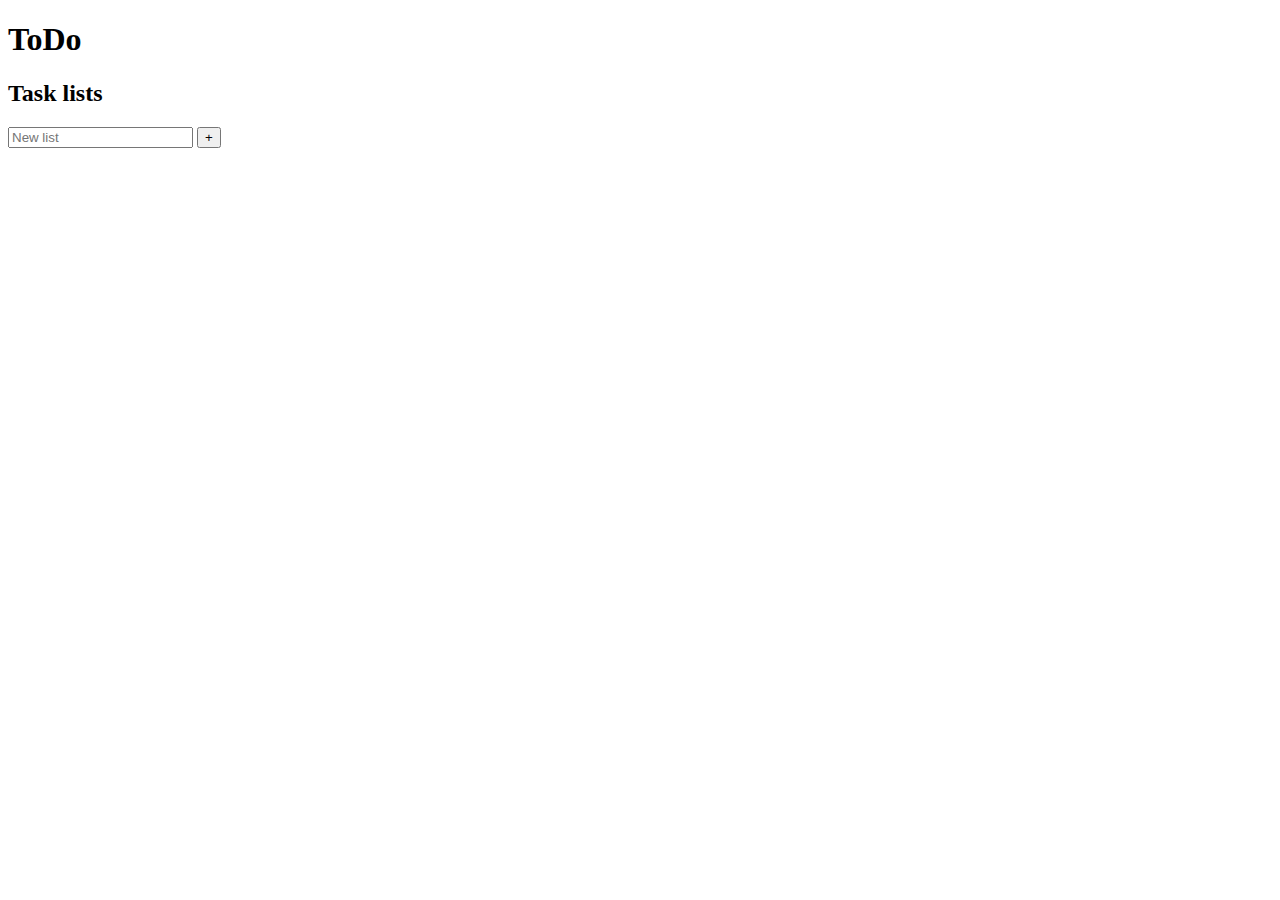
==== ToDo.html @ c07ef51b "Update ToDo.html" ====
<!DOCTYPE html>
<html lang="en">
  <head>
    <meta charset="UTF-8" />
    <meta name="viewport" content="width=device-width, initial-scale=1.0" />
    <title>ToDo App</title>
    <link rel="stylesheet" href="sheet.css" />
    <script src="ToDo.js"></script>
  </head>
  <body>
    <h1 class="title">ToDo</h1>
    <div class="all-tasks">
      <h2 class="taskTitle">Task lists</h2>
      <ul class="taskList"></ul>
      <form action="" data-new-list-form="">
        <input
          type="text"
          class="new list"
          data-new-list-input
          placeholder="New list"
          aria-label="listName"
        />
        <button class="btn list" aria-label="Create a new list">+</button>
      </form>
    </div>
    <div class="todoList"></div>
  </body>
</html>
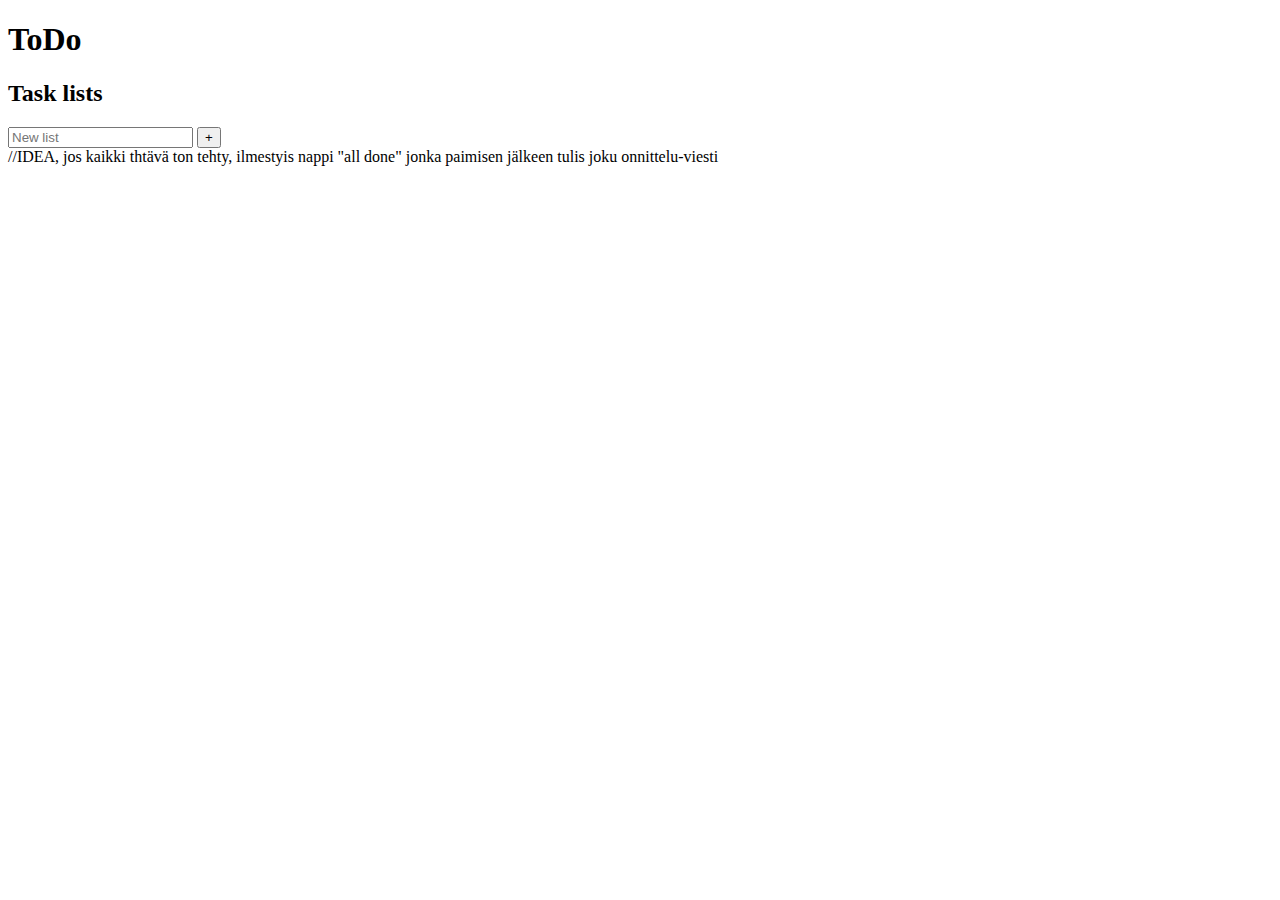
==== commit b61e4d5b: "Merge branch 'main' of https://github.com/TerhiPine/ToDoList" ====
--- a/ToDo.html
+++ b/ToDo.html
@@ -26,3 +26,6 @@
     <div class="todoList"></div>
   </body>
 </html>
+
+//IDEA, jos kaikki thtävä ton tehty, ilmestyis nappi "all done" jonka paimisen
+jälkeen tulis joku onnittelu-viesti
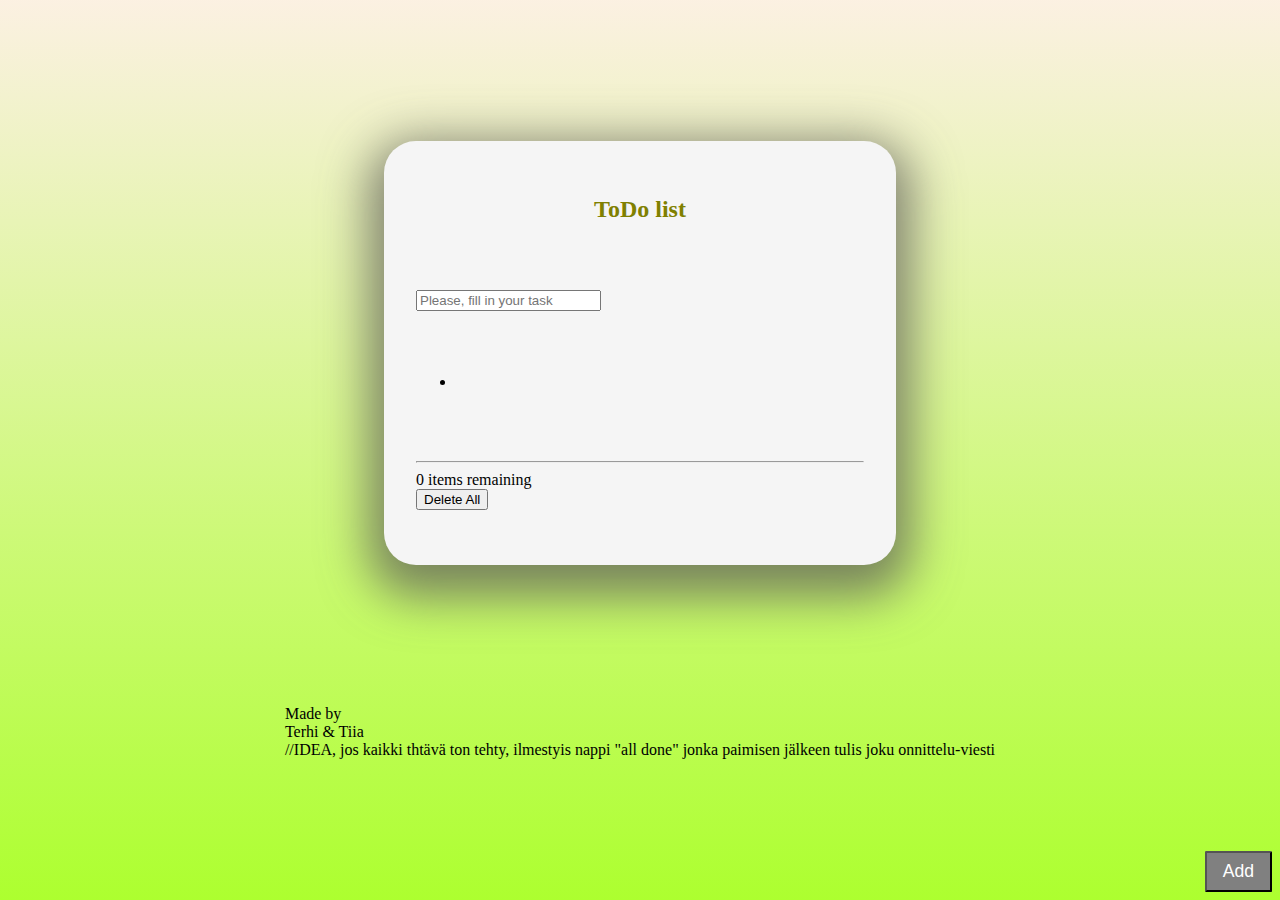
==== commit 640575d6: "Update ToDo.html" ====
--- a/ToDo.html
+++ b/ToDo.html
@@ -8,22 +8,32 @@
     <script src="ToDo.js"></script>
   </head>
   <body>
-    <h1 class="title">ToDo</h1>
-    <div class="all-tasks">
-      <h2 class="taskTitle">Task lists</h2>
-      <ul class="taskList"></ul>
-      <form action="" data-new-list-form="">
+    <section class="todo">
+      <h2>ToDo list</h2>
+      <div class="input">
         <input
           type="text"
-          class="new list"
-          data-new-list-input
-          placeholder="New list"
-          aria-label="listName"
+          class="inputField"
+          id="toDoInput"
+          placeholder="Please, fill in your task"
         />
-        <button class="btn list" aria-label="Create a new list">+</button>
-      </form>
-    </div>
-    <div class="todoList"></div>
+        <button class="btn">Add</button>
+      </div>
+      <ul class="scroll">
+        <li id="toDoList"></li>
+      </ul>
+      <div>
+        <hr class="counter" />
+        <div class="counter-container">
+          <p><span>0</span> items remaining</p>
+          <button id="deleteButton">Delete All</button>
+        </div>
+      </div>
+    </section>
+    <footer>
+      <div class="footer">
+        <p class="madeBy">Made by</p>
+        <p class="authors">Terhi & Tiia</p>
   </body>
 </html>
 
--- a/sheet.css
+++ b/sheet.css
@@ -0,0 +1,54 @@
+:root {
+    --gradient: linear-gradient(
+    180deg, 
+    rgba(250, 235, 215, 0.73) 0%,
+    #ADFF2F 100%
+    );
+}
+
+body {
+    background: var(--gradient);
+    margin: 0;
+    height: 100vh;
+    display: flex;
+    flex-direction: column;
+    justify-content: space-evenly;
+    align-items: center;
+}
+
+.btn {
+    color: white;
+    font-size: 1.1rem;
+    padding: 0.5rem 1rem;
+    border-radius: 0.1rem;
+    background-color:gray;
+    position: absolute;
+    right: 0.5rem;
+    bottom: 0.5rem;
+}
+
+h1, 
+h2,
+h3,
+p {
+    margin: 0;
+}
+
+.todo {
+    display: flex;
+    flex-direction: column;
+    justify-content: space-around;
+    border-radius: 2rem;
+    background-color: whitesmoke;
+    padding: 2rem;
+    height: 40%;
+    width: 35%;
+    box-shadow: 0 1rem 3rem 1rem rgba(90, 89, 85, 0.73);
+    max-width: 35rem;
+}
+
+h2 {
+    height: 3rem;
+    color: olive;
+    text-align: center;
+}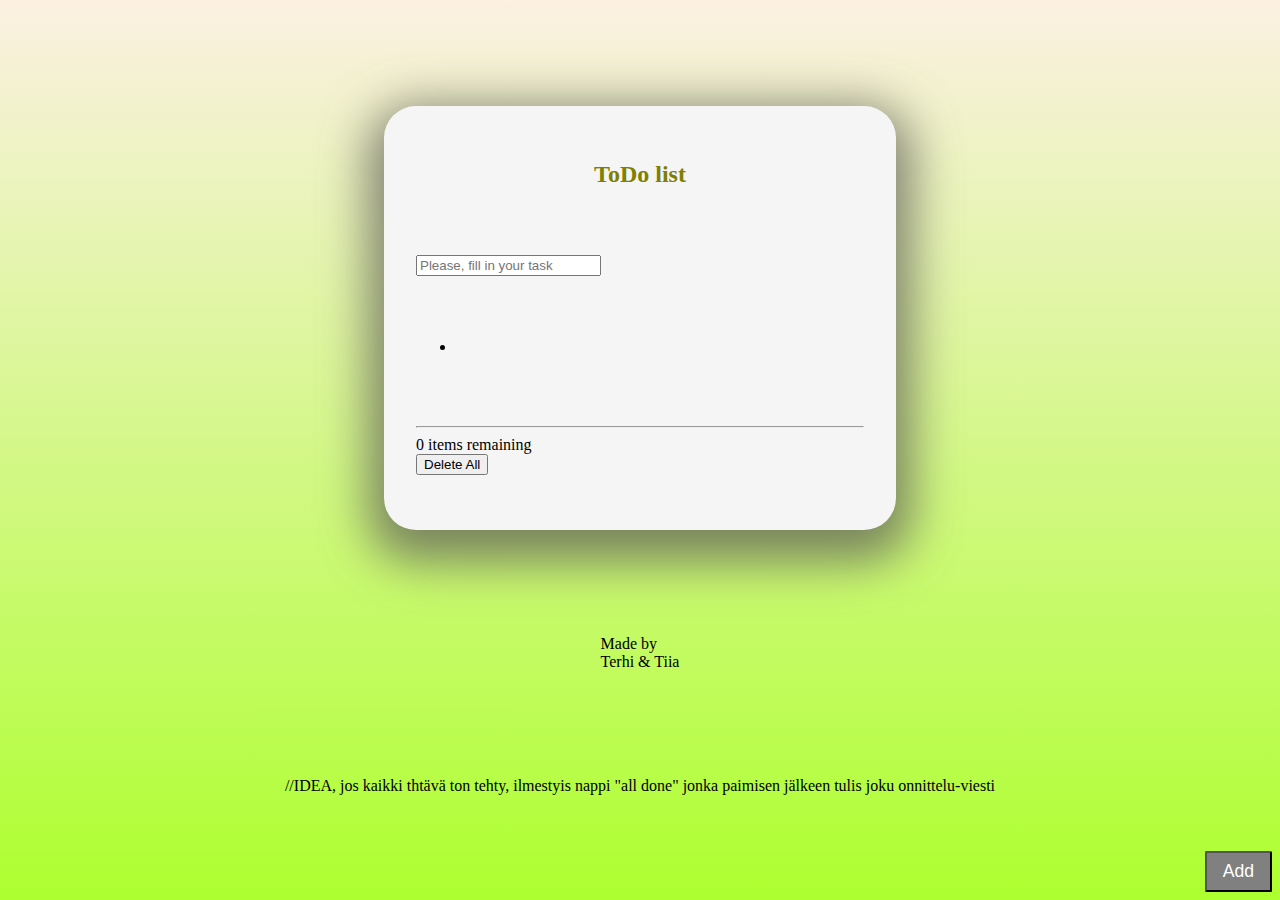
==== commit 6b098a36: "Update ToDo.html" ====
--- a/ToDo.html
+++ b/ToDo.html
@@ -34,6 +34,8 @@
       <div class="footer">
         <p class="madeBy">Made by</p>
         <p class="authors">Terhi & Tiia</p>
+      </div>
+    </footer>
   </body>
 </html>
 
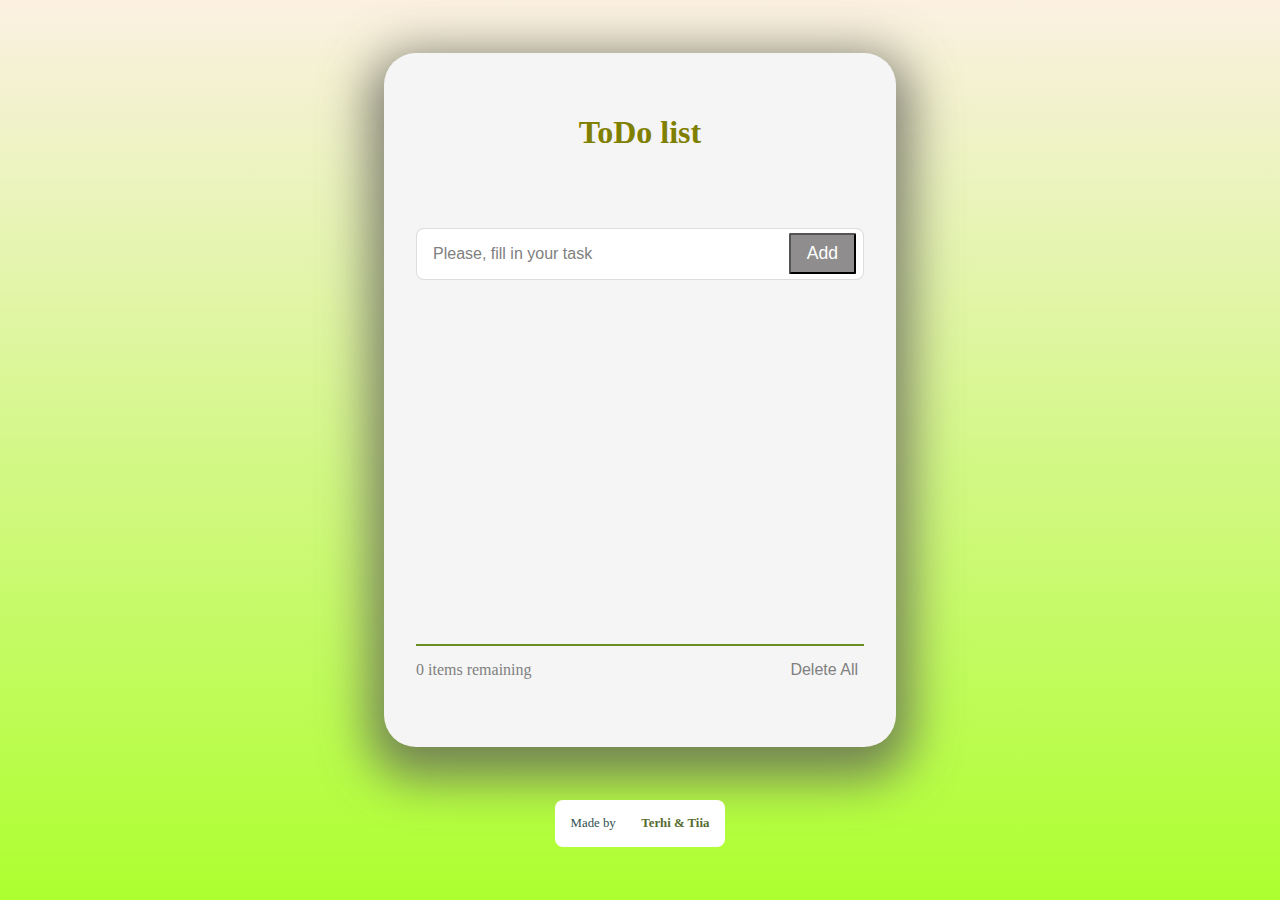
==== commit 26b248da: "Update ToDo.html" ====
--- a/ToDo.html
+++ b/ToDo.html
@@ -17,10 +17,12 @@
           id="toDoInput"
           placeholder="Please, fill in your task"
         />
+        <!-- esimerkkivideossa "input-field" ja "todoInput" -->
         <button class="btn">Add</button>
       </div>
       <ul class="scroll">
         <li id="toDoList"></li>
+        <!-- esimerkkivideossa "todoList" -->
       </ul>
       <div>
         <hr class="counter" />
@@ -33,11 +35,13 @@
     <footer>
       <div class="footer">
         <p class="madeBy">Made by</p>
+        <!-- esimerkkivideossa "made-by" -->
         <p class="authors">Terhi & Tiia</p>
+        <!-- esimerkkivideossa "author" -->
       </div>
     </footer>
   </body>
 </html>
 
-//IDEA, jos kaikki thtävä ton tehty, ilmestyis nappi "all done" jonka paimisen
-jälkeen tulis joku onnittelu-viesti
+<!-- //IDEA, jos kaikki thtävä ton tehty, ilmestyis nappi "all done" jonka paimisen
+jälkeen tulis joku onnittelu-viesti -->
--- a/sheet.css
+++ b/sheet.css
@@ -21,10 +21,10 @@
     font-size: 1.1rem;
     padding: 0.5rem 1rem;
     border-radius: 0.1rem;
-    background-color:gray;
+    background-color:rgb(143, 141, 141);
     position: absolute;
     right: 0.5rem;
-    bottom: 0.5rem;
+    bottom: 0.4rem;
 }
 
 h1, 
@@ -41,14 +41,145 @@
     border-radius: 2rem;
     background-color: whitesmoke;
     padding: 2rem;
-    height: 40%;
+    height: 70%;
     width: 35%;
     box-shadow: 0 1rem 3rem 1rem rgba(90, 89, 85, 0.73);
     max-width: 35rem;
 }
 
 h2 {
-    height: 3rem;
+    height: 3.5rem;
+    font-size: xx-large;
     color: olive;
     text-align: center;
+}
+
+.input {
+    position: relative;
+    display: flex;
+}
+
+/* videossa .input-field*/
+.inputField {
+    width: 95%;
+    border: 0.05rem solid #d2d2d2bf;
+    border-radius: 0.5rem;
+    padding: 1rem;
+    font-size: 1rem;
+}
+
+input[type="text"]::placeholder {
+    color:grey;
+}
+
+todoContainer {
+    display: flex;
+    gap: 0.5 rem;
+}
+
+ul {
+    padding: 0;
+    margin: 0;
+    overflow: scroll;
+}
+
+li {
+    display: flex;
+    flex-direction: column;
+    gap: 1.1 rem;
+    padding: 1.2rem;
+}
+
+#todoList p {
+    color: olive;
+}
+
+/* ei vielä toteutettu videossa, tulee ilmeisesti js osiossa*/
+.disabled {
+    display: flex;
+    text-decoration: line-through;
+}
+
+input[type="checkbox"]::before {
+    content: "\2713";
+    display: inline-block;
+    width: 2rem;
+    height: 2rem;
+    font-size: 1.5rem;
+    text-align: center;
+    border: 0.05rem solid #d2d2d2bf;
+    border-radius: 50%;
+    color: transparent;
+}
+
+/* ei vielä toteutettu videossa, tulee ilmeisesti js osiossa*/
+input[type="checkbox"]::before::after {
+    color: white;
+    background-color: olivedrab;
+    border: 0.05rem solid olivedrab;
+    border-radius: 50%;
+}
+
+.counter {
+    border: 0.05rem solid olivedrab;
+}
+
+.counter-container {
+    height: 2rem;
+    display: flex;
+    justify-content: space-between;
+    color: gray;
+}
+
+.counter-container p {
+    align-self: center;
+}
+
+.counter-container button {
+    border: none;
+    background-color: transparent;
+    color: gray;
+    font-size: 1rem;
+}
+
+.footer {
+    display: flex;
+    gap: 1.6rem;
+    background-color: white;
+    padding: 1rem;
+    border-radius: 0.5rem;
+}
+
+/* videossa ".made-by" ja ".author"*/
+.madeBy,
+.authors {
+    font-size: 0.8rem;
+}
+
+.madeBy {
+    color: darkslategrey;
+}
+
+
+.authors {
+    color: darkolivegreen;
+    font-weight: bold;
+}
+
+.scroll { 
+    height: 15rem;
+    scrollbar-width: thin;
+}
+
+.scroll::-webkit-scrollbar {
+    width: 0.5rem;
+}
+
+.scroll::-webkit-scrollbar-thumb {
+    background-color: lightgrey;
+    border-radius: 0.5rem;
+}
+
+.scroll::-webkit-scrollbar-track {
+    display: none;
 }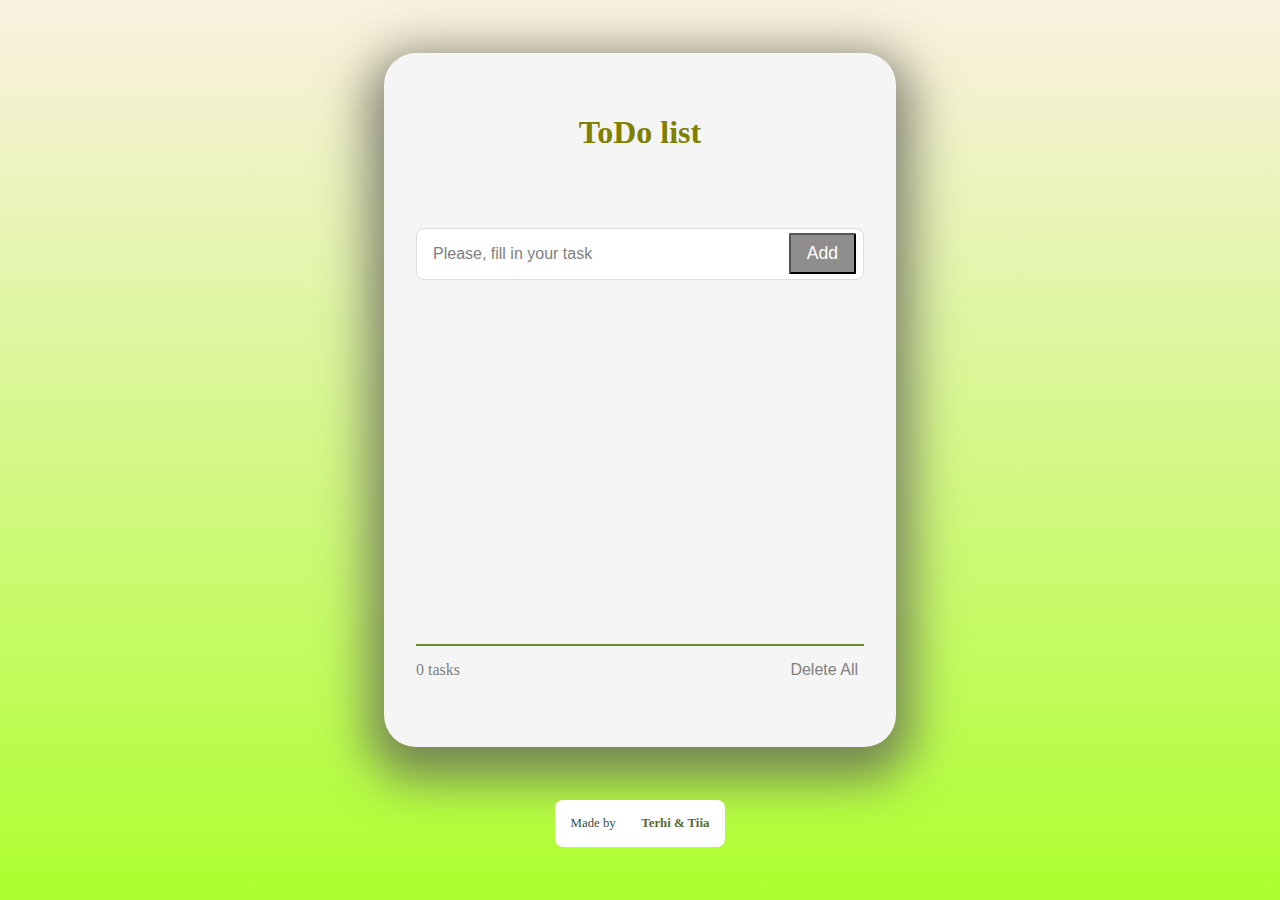
==== commit 0c6d7a95: "Update ToDo.html" ====
--- a/ToDo.html
+++ b/ToDo.html
@@ -5,7 +5,7 @@
     <meta name="viewport" content="width=device-width, initial-scale=1.0" />
     <title>ToDo App</title>
     <link rel="stylesheet" href="sheet.css" />
-    <script src="ToDo.js"></script>
+    <script src="ToDo.js" defer></script>
   </head>
   <body>
     <section class="todo">
@@ -17,17 +17,16 @@
           id="toDoInput"
           placeholder="Please, fill in your task"
         />
-        <!-- esimerkkivideossa "input-field" ja "todoInput" -->
+
         <button class="btn">Add</button>
       </div>
       <ul class="scroll">
         <li id="toDoList"></li>
-        <!-- esimerkkivideossa "todoList" -->
       </ul>
       <div>
         <hr class="counter" />
         <div class="counter-container">
-          <p><span>0</span> items remaining</p>
+          <p><span id="toDoCount">0</span> tasks</p>
           <button id="deleteButton">Delete All</button>
         </div>
       </div>
@@ -35,13 +34,8 @@
     <footer>
       <div class="footer">
         <p class="madeBy">Made by</p>
-        <!-- esimerkkivideossa "made-by" -->
         <p class="authors">Terhi & Tiia</p>
-        <!-- esimerkkivideossa "author" -->
       </div>
     </footer>
   </body>
 </html>
-
-<!-- //IDEA, jos kaikki thtävä ton tehty, ilmestyis nappi "all done" jonka paimisen
-jälkeen tulis joku onnittelu-viesti -->
--- a/sheet.css
+++ b/sheet.css
@@ -34,6 +34,8 @@
     margin: 0;
 }
 
+
+/*container */
 .todo {
     display: flex;
     flex-direction: column;
@@ -72,11 +74,6 @@
     color:grey;
 }
 
-todoContainer {
-    display: flex;
-    gap: 0.5 rem;
-}
-
 ul {
     padding: 0;
     margin: 0;
@@ -86,18 +83,38 @@
 li {
     display: flex;
     flex-direction: column;
-    gap: 1.1 rem;
+    gap: 1.1rem;
     padding: 1.2rem;
 }
 
-#todoList p {
+#toDoList p {
+    display: flex;
+    position: relative;
+    gap: 1rem;
     color: olive;
-}
-
-/* ei vielä toteutettu videossa, tulee ilmeisesti js osiossa*/
+    align-items: center;
+}
+
+#toDoList .disabled {
+    color: olive;
+}
+
+.todo-container {
+    display: flex; 
+    align-items: center;
+    justify-content: space-between;
+}
+
 .disabled {
     display: flex;
     text-decoration: line-through;
+}
+
+input[type ="checkbox"] {
+    appearance: none;
+    -webkit-appearance: none;
+    -moz-appearance: none;
+    cursor: pointer;
 }
 
 input[type="checkbox"]::before {
@@ -112,12 +129,21 @@
     color: transparent;
 }
 
-/* ei vielä toteutettu videossa, tulee ilmeisesti js osiossa*/
-input[type="checkbox"]::before::after {
+input[type="checkbox"]:checked::before {
     color: white;
     background-color: olivedrab;
     border: 0.05rem solid olivedrab;
     border-radius: 50%;
+}
+
+.delete-button {
+    border: none;
+    background-color: transparent;
+    color: darkolivegreen;
+    position: absolute;
+    right: 0;
+    font-size: 1rem;
+    cursor: pointer;
 }
 
 .counter {
